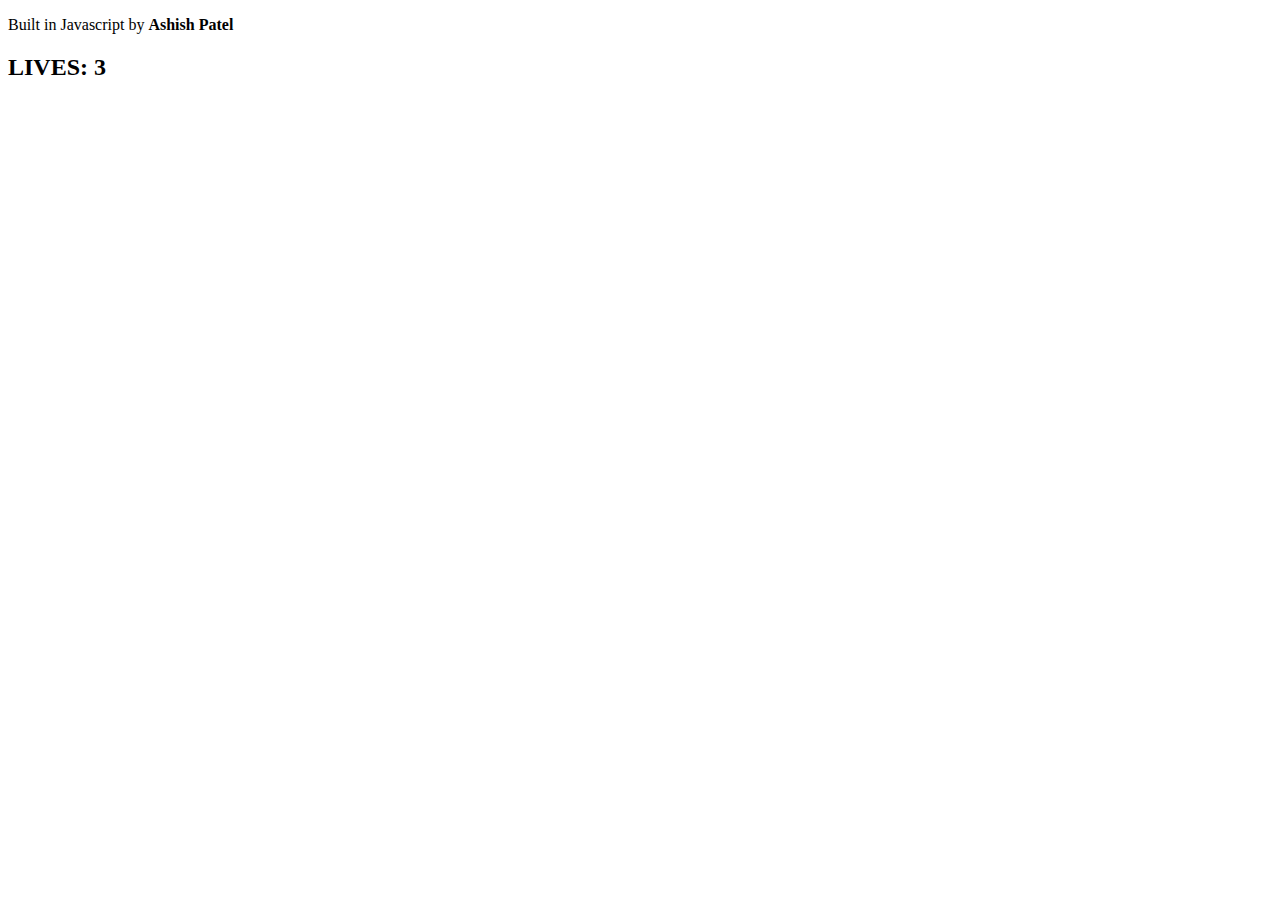
==== index.html @ e69339e9 "Rename indexPlatform.html to index.html" ====
<!DOCTYPE html>

<html>
<head>
<title>A Platform Game by Ashish Patel</title>
</head>
<body>
  <p>Built in Javascript by <strong>Ashish Patel</strong></p>
  <h2 id='status'>LIVES: <span id="lives"></span></h2> 
  <script src="game.js"></script>
</body>
</html>
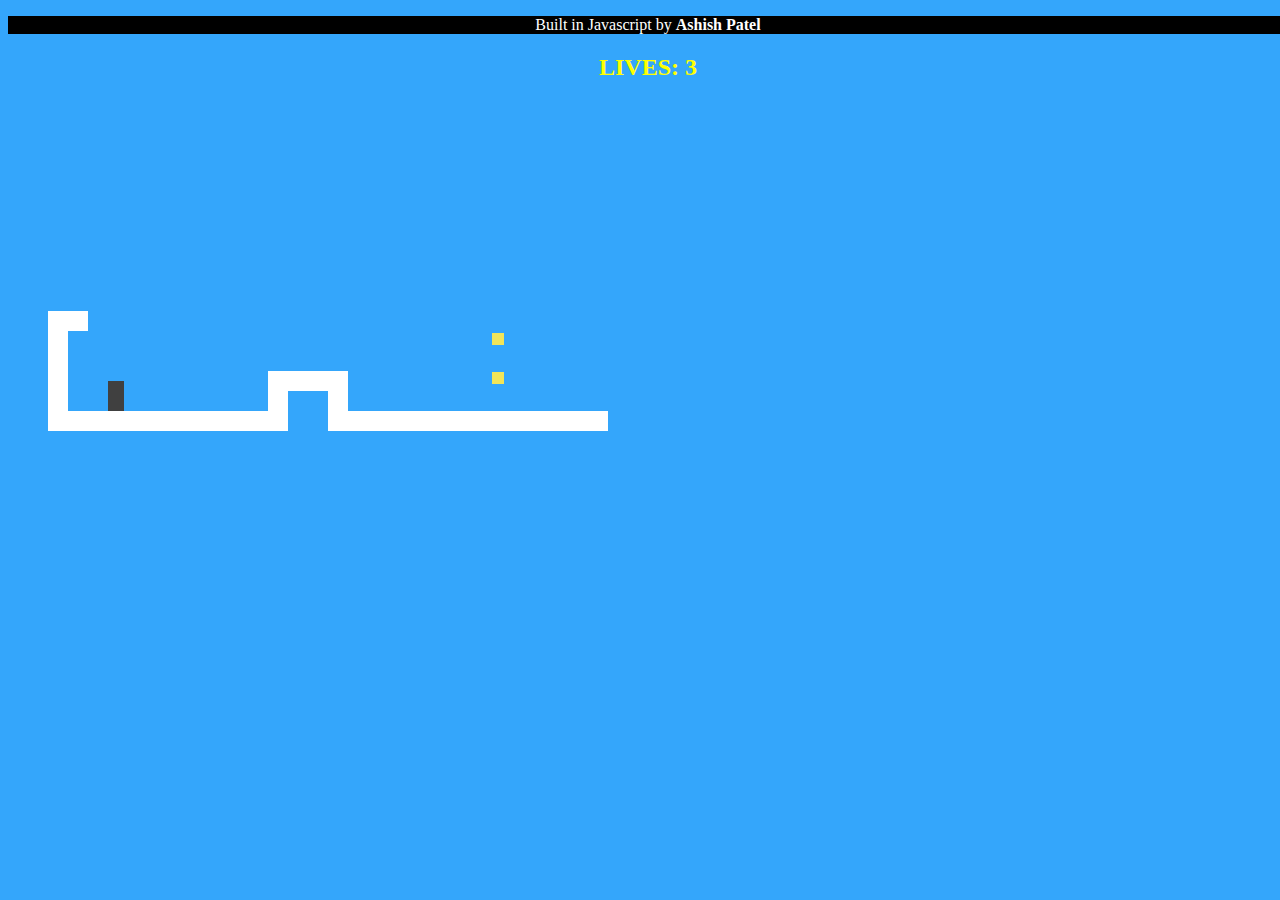
==== commit acf071bc: "Include game.css" ====
--- a/index.html
+++ b/index.html
@@ -2,7 +2,8 @@
 
 <html>
 <head>
-<title>A Platform Game by Ashish Patel</title>
+  <title>A Platform Game by Ashish Patel</title>
+  <link rel="stylesheet" href="game.css">
 </head>
 <body>
   <p>Built in Javascript by <strong>Ashish Patel</strong></p>
--- a/game.css
+++ b/game.css
@@ -0,0 +1,34 @@
+p {
+  background-color: black;
+  color: white;
+}
+body {
+  width: 100%;
+  background-color: #34A6FB;
+  text-align: center;
+}
+h2 {
+  text-align : center;
+  color: Yellow;
+}
+.background {
+  background: rgb(52, 166, 251);
+  table-layout: fixed;
+  border-spacing: 0;
+}
+.background td { padding: 0; }
+.lava { background: rgb(255, 100, 100); }
+.wall { background: white; }
+.actor { position: absolute; }
+.coin { background: rgb(241, 229, 89); }
+.player { background: rgb(64, 64, 64); }
+.lost .player { background: rgb(160, 64, 64); }
+.won .player {
+  box-shadow: -4px -7px 8px white, 4px -7px 8px white;
+}
+.game {
+  overflow: hidden;
+  max-width: 600px;
+  max-height: 450px;
+  position: relative;
+}
